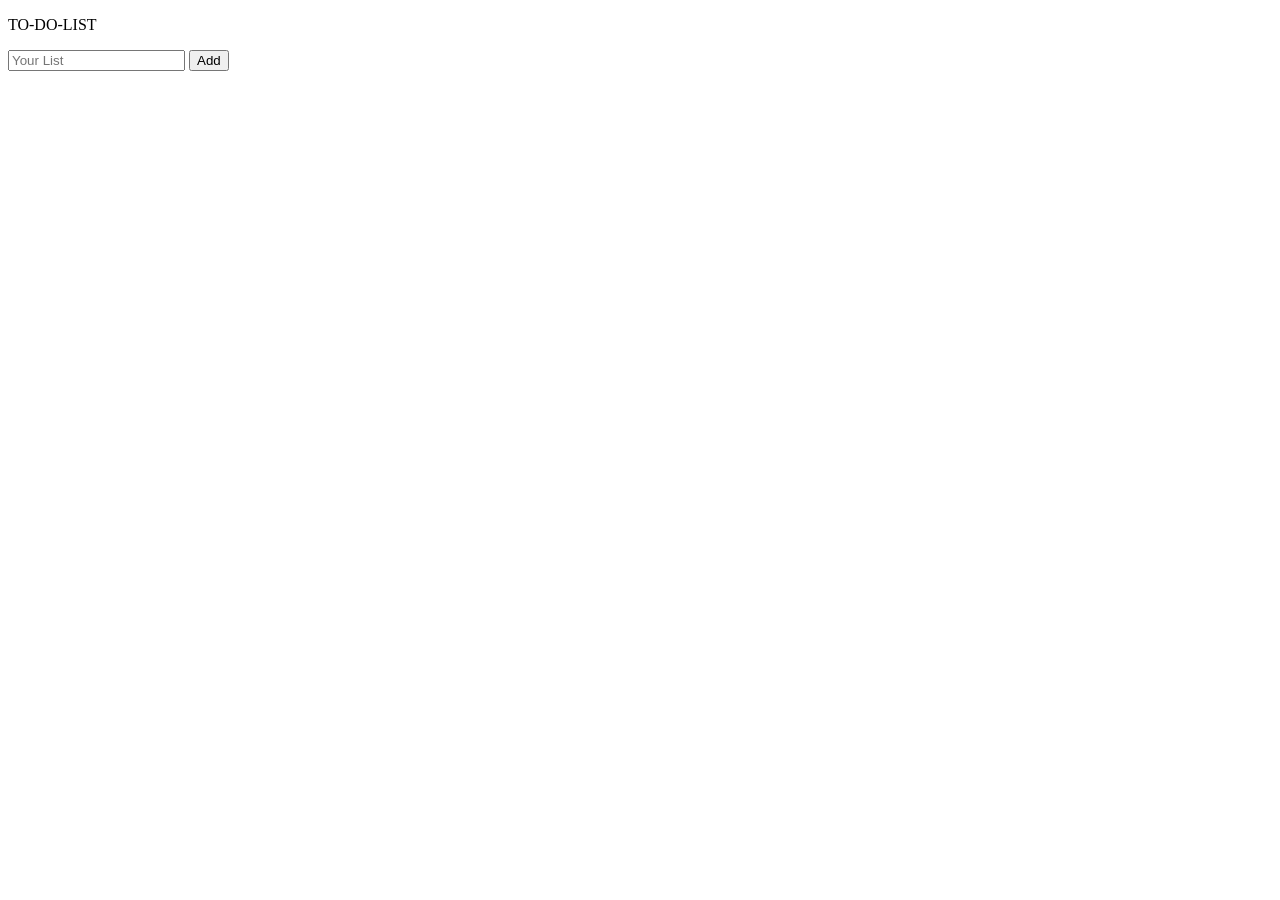
==== To-Do-List/index.html @ c5ddf994 "To-Do-List" ====
<!DOCTYPE html>
<html lang="en">
<head>
    <meta charset="UTF-8">
    <meta name="viewport" content="width=device-width, initial-scale=1.0">
    <title>Document</title>
</head>
<body>
    <p>TO-DO-LIST</p>
    <div>
            <input  class="Your-List" placeholder="Your List" type="text">
            <button onclick="
            Addlist();
            "
             class="Add-list"> Add</button>
           <div class="List-Add"></div>
    </div>
  

    <script src="script.js"></script>
</body>
</html>
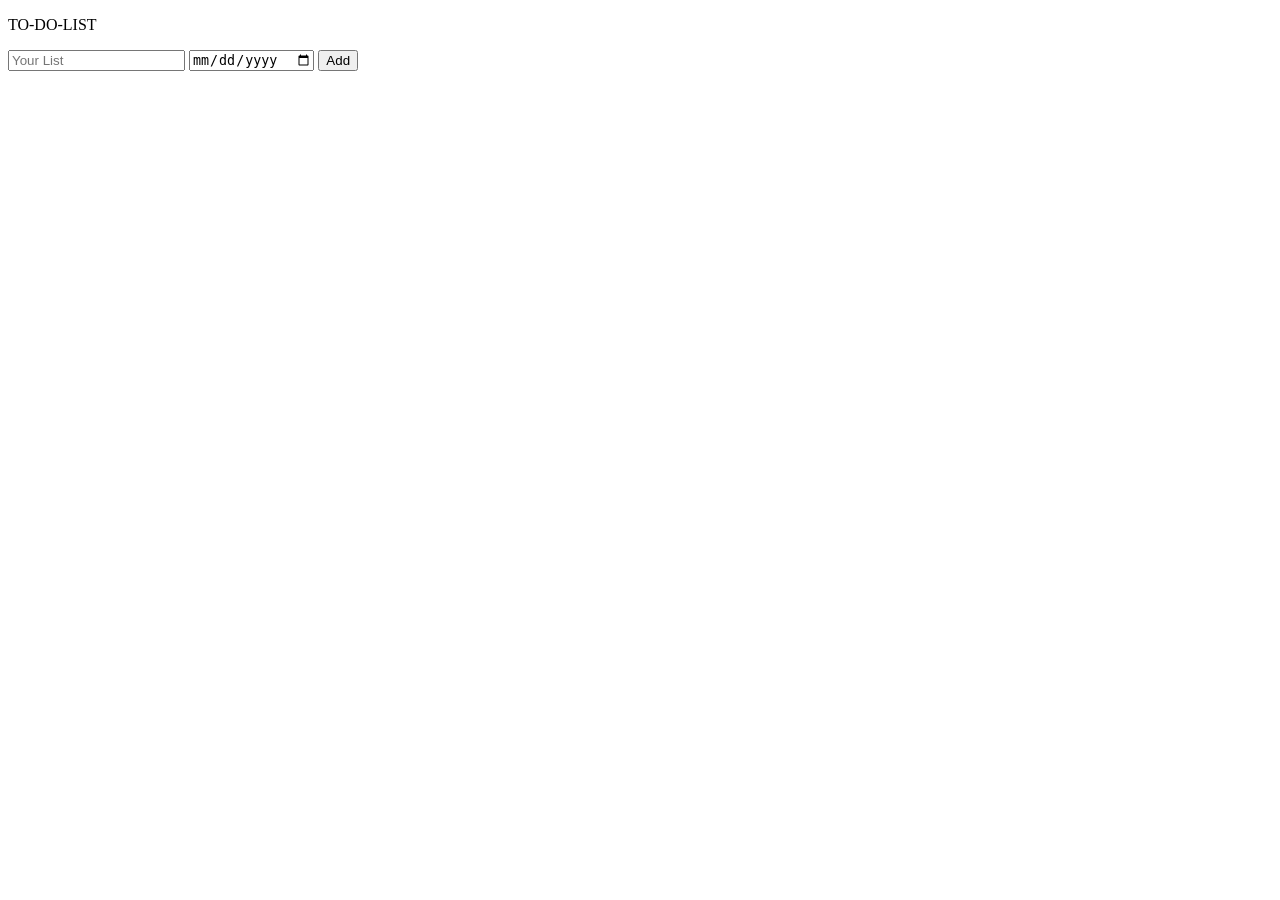
==== commit d38e7524: "Delet the existing list" ====
--- a/To-Do-List/index.html
+++ b/To-Do-List/index.html
@@ -9,6 +9,7 @@
     <p>TO-DO-LIST</p>
     <div>
             <input  class="Your-List" placeholder="Your List" type="text">
+            <input class="Date" type="date">
             <button onclick="
             Addlist();
             "
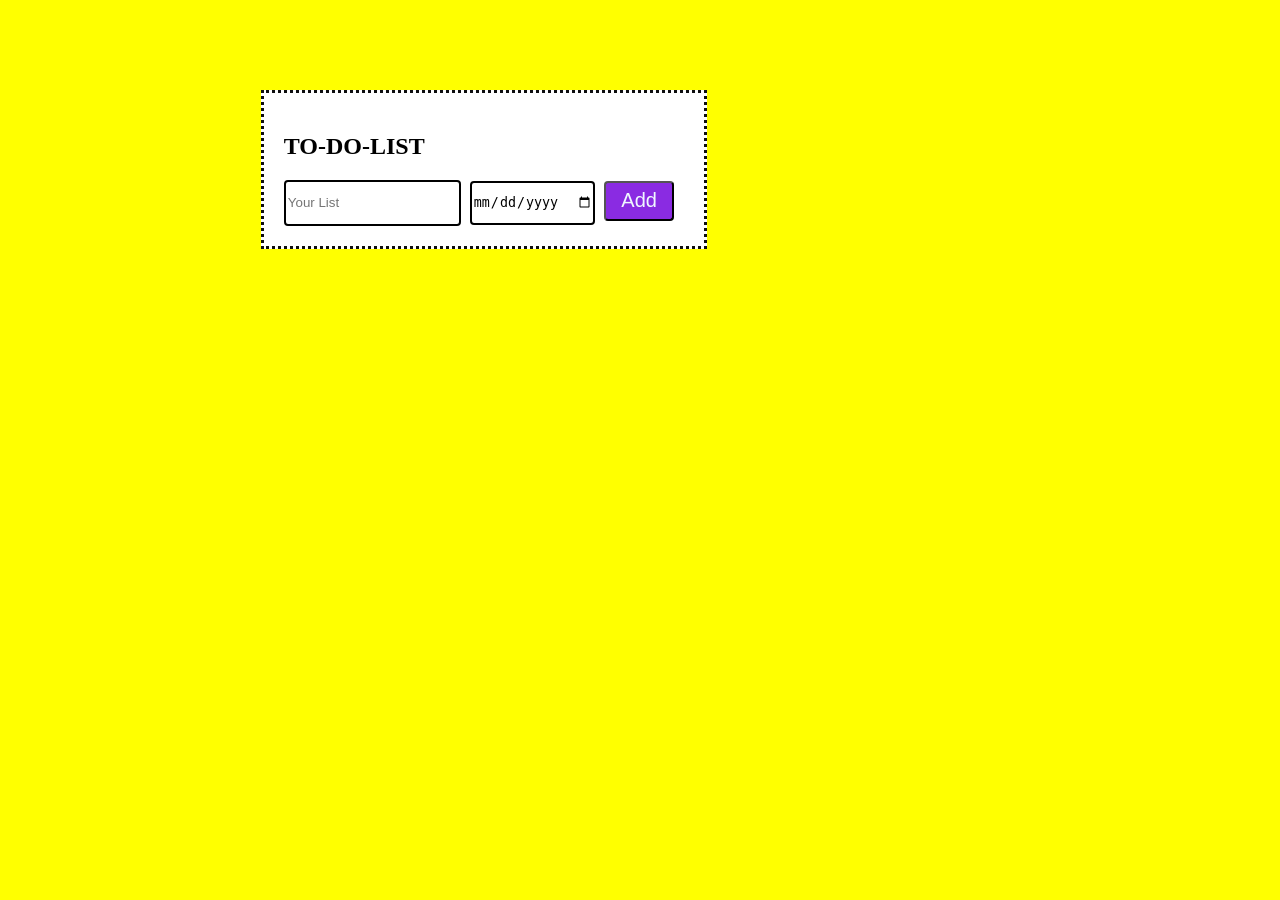
==== commit 3c185bc4: "Todolist Complite" ====
--- a/To-Do-List/index.html
+++ b/To-Do-List/index.html
@@ -4,19 +4,23 @@
     <meta charset="UTF-8">
     <meta name="viewport" content="width=device-width, initial-scale=1.0">
     <title>Document</title>
+    <link rel="stylesheet" href="style.css">
 </head>
 <body>
-    <p>TO-DO-LIST</p>
-    <div>
-            <input  class="Your-List" placeholder="Your List" type="text">
-            <input class="Date" type="date">
+    <div class="main-box">
+        
+    <p><h2>TO-DO-LIST</h2></p>
+    
+            <input  class="Your-List Text-List" placeholder="Your List" type="text">
+            <input class="Date-List date" type="date">
             <button onclick="
             Addlist();
             "
              class="Add-list"> Add</button>
            <div class="List-Add"></div>
+   
     </div>
-  
+      
 
     <script src="script.js"></script>
 </body>
--- a/To-Do-List/style.css
+++ b/To-Do-List/style.css
@@ -0,0 +1,52 @@
+body{
+    background-color: yellow;
+}
+.main-box{
+   border: 3px  dotted rgb(14, 14, 14);
+   width: 400px; 
+   padding: 20px;
+   margin-top:90px ;
+   margin-left:20% ;
+   background-color: white;
+}
+.Text-List,.date{
+    height: 40px;
+    margin-right: 5px;
+    border:2px solid black;
+    border-radius: 4px;
+
+}
+
+.Add-list{
+    height: 40px;
+    width:70px ;
+    border-radius: 4px;
+    background-color: blueviolet;
+    color: aliceblue;
+    font-size: 20px;
+}
+.Listadd{
+       display:flex;
+       gap: 50px;
+       
+      
+}
+.Listadd1,.Listadd2{
+    margin-top: 10px;
+    border: 2px solid black;
+    height: 30px;
+    width: 100px;
+    text-align:center;
+    font-size: 20px;
+    border-radius: 6px;
+    
+}
+
+.delete-list-Bun{
+width: 100px;
+background-color: brown;
+color: white;
+font-size: 20px;
+border-radius: 11px;
+cursor:pointer;
+}
